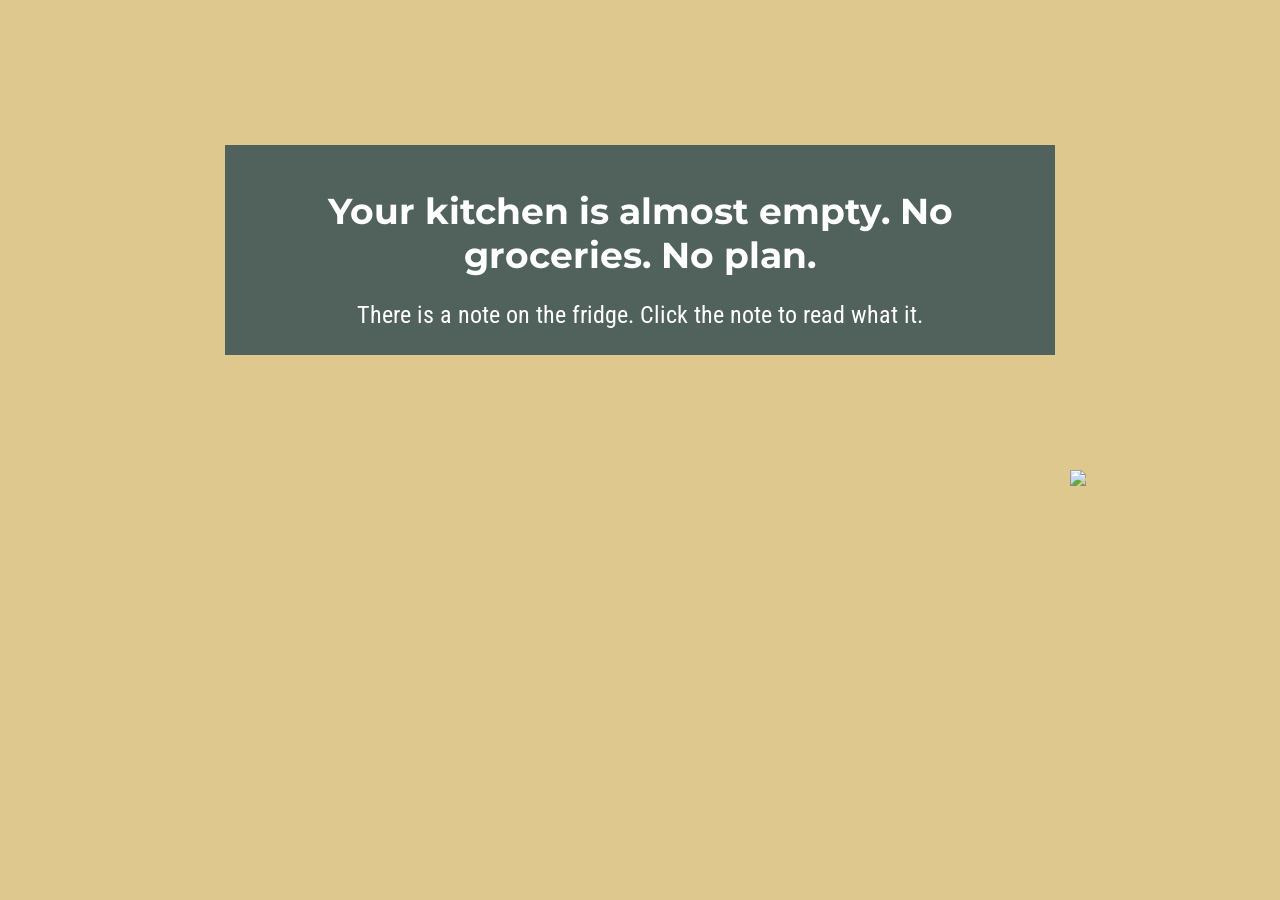
==== click-note.html @ a4118b9d "Update click-note.html" ====
<!DOCTYPE html>
<html lang="en">
    <head>
        <meta charset="UTF-8">
        <meta name="viewport" content="width=device-width, initial-scale=1.0">
        <title>Click Note On Fridge</title>

        <link href="https://fonts.googleapis.com/css?family=Wendy+One" rel="stylesheet">
        <link href="https://googleapis.com" rel="stylesheet">

        <link rel="stylesheet" href="style.css">
    </head>
    <body>
        <div id="click-note-screen">
            <div class = "click-note-card">
                <h1>
                    Your kitchen is almost empty. No groceries. No plan.
                </h1>

                <p>
                    There is a note on the fridge. Click the note to read what it.
                </p>

                <img src = "Images/sticky-note.png" class = "sticky-note-button" onclick = "directionsPage()">
            </div>
        </div>

        <div id = "directions-screen" style = "display:none;">
            <div class = "directions-card">
                <ul class="mission-list">
                    <li>I had to leave quickly, but I set up a challenge for you.</li>
                    <li>Each day you must choose how to eat:
                        <ul>
                            <li><strong>Groceries 🥦</strong> (cheap, lasts longer)</li>
                            <li><strong>Fast Food 🍔</strong> (fast but costly over time)</li>
                            <li><strong>Dining Out 🍽️</strong> (expensive but satisfying)</li>
                        </ul>
                    </li>
                    <li> Make smart choice. Every decision affects your budget</li>
                </ul>

                <img src = "Images/next.png" class = "next-button" onclick = "quizPage()">
            </div>
            

        </div>
        <script src = "game.js"></script>
    </body>
</html>
---- style.css ----
@import url('https://fonts.googleapis.com/css2?family=Montserrat:wght@400;700&family=Roboto+Condensed:wght@400;700&display=swap');
body {
    margin: 0;
    font-family: 'Roboto Condensed', sans-serif;
}

#start-screen{
    background-image: url('Images/kitchen-background1.png');
    background-size: cover; 
    background-position: center; 
    background-repeat: no-repeat; 
    width:100vw;
    height: 100vh;
    display: flex;
    justify-content: center;
    align-items: center;
    position: relative;
}

/* Make the card large and styled */
.start-card {
    /* Sizing from the travel game */
    width: min(500px, 85vw);
    padding: 40px 25px;
    background-color: rgba(34, 64, 77, 0.75);
    text-align: center;
    border-radius: 10px;
        
}

.start-card h1 {
    color: #fff;
    font-family: 'Montserrat', sans-serif;
    font-size: 120px ;
    margin-bottom: 20px;
    font-weight: bold;
}

.start-card p {
    color: #ffffff;
    font-family: 'Montserrat', sans-serif;
    font-size: 36px;
    font-weight: bold;
    margin-bottom: 20px;
}

.start-card button {
    font-family: 'Montserrat', sans-serif;
    background: #00c0ca;
    color:#ffffff;
    border: none;
    padding: 15px 50px;
    font-size: 30px;
    border-radius: 50px;
    cursor: pointer;
    box-shadow: 5px 5px 10px rgba(34,64,77,0.3);
}

#mission-screen {
    background-image: url('Images/kitchen-background-blurry.png');
    background-size: cover; 
    background-position: center; 
    background-repeat: no-repeat;     
    width:100vw;
    height: 100vh;
    display: flex;
    justify-content: center;
    align-items: center;
    position: relative;
}

.mission-card {
    width: min(500px, 85vw);
    padding: 40px 25px;
    background-color: rgba(34, 64, 77, 0.75);
    text-align: center;
    border-radius: 10px;
}

.mission-card h1 {
    color: #ffffff;
    font-family: 'Montserrat', sans-serif;
    font-size: 55px ;
    margin-bottom: 20px;
    font-weight: bold;
}

.mission-card h2 {
    color: #ffffff;
    font-family: 'Montserrat', sans-serif;
    font-size: 86px;
    font-weight: bold;
    margin-bottom: 20px;
}

.mission-card p {
    color: #ffffff;
    font-family: "Roboto Condensed",sans-serif;
    font-size: 45px;
}

.next-button {
    position:absolute;
    width: 80px;
    height: auto;
    right: 200px;
    bottom: 90px;
    animation: heartbeat 1.5s infinite; /* Duration and repeat count */
    cursor: pointer;
}

@keyframes heartbeat {
      0% { transform: scale(1); }
  15% { transform: scale(1.15); } /* First rapid pulse */
  30% { transform: scale(1); }
  45% { transform: scale(1.25); } /* Second larger pulse */
  70% { transform: scale(1); }
  100% { transform: scale(1); } /* Pause between beats */
}

#click-note-screen {
    /* Change 'cover' to 'contain' to ensure the full image fits */
    background-image: url('Images/kitchen-background2.png');
    background-size: contain; 
    background-position: center; 
    background-repeat: no-repeat; 
    
    /* Pick a color from your image (like the floor or wall color) 
       to fill the empty space around the image on tall screens */
    background-color: #dec88d; 

    width: 100vw;
    height: 100vh;
    display: flex;
    flex-direction: column;
    justify-content: center;
    align-items: center;
    position: relative;
    overflow: hidden;
}

.click-note-card {
    width: 750px;
    height: 130px;
    padding: 20px 40px 60px 40px;
    background-color: rgba(34,64,77,0.75);
    text-align: center;
    margin-bottom:400px;
}

.click-note-card h1 {
    color: #ffffff;
    font-family: 'Montserrat', sans-serif;
    font-size: 36px;
    font-weight: bold;
    margin-bottom: 20px;
}

.click-note-card p {
    color: #ffffff;
    font-family: "Roboto Condensed",sans-serif;
    font-size: 24px;
}

.sticky-note-button {
    position: absolute;
    width: 100px;
    height: auto;
    right: 110px;
    top: 470px;
    animation: heartbeat 1.5s infinite; /* Duration and repeat count */
    cursor: pointer;
}

#directions-screen {
    background-image: url('Images/kitchen-background-blurry.png');
    background-size: cover; 
    background-position: center; 
    background-repeat: no-repeat;     
    width:100vw;
    height: 100vh;
    display: flex;
    justify-content: center;
    align-items: center;
    position: relative;
}

.directions-card {
    background-image: url('Images/sticky-note-directions.png');
    background-size: cover; 
    background-position: center; 
    background-repeat: no-repeat;   
    width: 470px;
    height: 490px;
    text-align: center;
    border-radius: 10px;
}

/* Makes the bullet points look clean inside a centered card */
.mission-list {
    text-align: left;         /* Aligns the text cleanly to the left */
    display: inline-block;    /* Keeps the whole list centered inside the card */
    margin: 20px auto;        /* Adds space around the list */
    font-size: 22px;          /* Adjust to match your paragraph size */
    line-height: 1.6;         /* Gives the text room to breathe */
    font-family: "Montserrat", sans-serif;
    color: #ffffff;


}

/* Adds a little space above the nested food options */
.mission-list ul {
    margin-top: 10px;
}

#quiz-screen {
    background-image: url('Images/kitchen-background3.png');
    background-size: cover; 
    background-position: center; 
    background-repeat: no-repeat;     
    width:100vw;
    height: 100vh;
    display: flex;
    justify-content: center;
    align-items: center;
    position: relative;
}

/* --- QUIZ SCREEN STYLES --- */

.quiz-wrapper {
    display: flex;
    flex-direction: column;
    align-items: center;
    position: relative;
    width: 90%;
    max-width: 1200px;
}

/* Timer Sticky Note */
.timer-box {
    background-color: #22404d;
    padding: 15px 40px;
    position: relative;
    z-index: 2;
    box-shadow: 2px 4px 10px rgba(0,0,0,0.1);
    margin-bottom: -20px; /* Pulls the quiz board up slightly behind it */
}

/* The little piece of tape on the timer */
.tape {
    position: absolute;
    top: -10px;
    left: 50%;
    transform: translateX(-50%);
    width: 80px;
    height: 25px;
    background-color: rgba(220, 220, 220, 0.8);
}

.timer-box h1 {
    color: #ffffff; /* Bright blue from your travel game / image */
    font-family: 'Montserrat', sans-serif;
    font-size: 60px;
    margin: 0;
    letter-spacing: 2px;
}

/* The dashed box wrapping the quiz */
.quiz-board {
    border: 4px dashed #00c0ca; /* Purple/Grey dashed line */
    padding: 60px 40px 40px 40px;
    width: 100%;
    text-align: center;
}

.quiz-question {
    color: #22404d;
    font-family: 'Montserrat, sans-serif;
    font-size: 32px;
    margin-bottom: 40px;
    text-transform: uppercase;
}

/* Flexbox to put answers in a row */
.answers-row {
    display: flex;
    justify-content: center;
    gap: 15px;
}

.answer-btn {
    background-color: #00c0ca;
    border: none;
    border-radius: 5px;
    padding: 20px;
    width: 220px;
    min-height: 120px;
    color: #144a7b;
    font-family: 'Montserrat', sans-serif;
    font-size: 20px;
    font-weight: bold;
    cursor: pointer;
    box-shadow: 2px 2px 8px rgba(0,0,0,0.1);
    display: flex;
    align-items: center;
    justify-content: center;
    gap: 10px;
    transition: transform 0.1s;
}

.answer-btn:active {
    transform: scale(0.95);
}

#reminders-screen {
    /* Use whatever background you want here! */
    background-image: url('Images/kitchen-background-blurry.png');
    background-size: cover; 
    background-position: center; 
    background-repeat: no-repeat;     
    width: 100vw;
    height: 100vh;
    display: flex;
    justify-content: center;
    align-items: center;
    position: relative;
}

/* ========================================================
   CUSTOM GAME POPUP ALERT
======================================================== */
#custom-alert-overlay {
    position: fixed;
    top: 0; left: 0; width: 100vw; height: 100vh;
    background: rgba(0,0,0,0.8);
    display: flex; justify-content: center; align-items: center;
    z-index: 9999; /* Makes sure it is ALWAYS on top! */
}

#custom-alert-box {
    background: 22404d;
    border: 6px solid #111;
    border-radius: 20px;
    padding: 40px;
    text-align: center;
    width: min(500px, 85vw);
    box-shadow: 10px 10px 0px #111;
    
    /* FIX: Changed the animation name to alertPop */
    animation: alertPop 0.3s ease-out; 
}
/* --- NEW: Custom animation just for the alert box --- */
@keyframes alertPop {
    0% { transform: scale(0); }
    80% { transform: scale(1.1); } /* Slight bounce effect */
    100% { transform: scale(1); }
}

#custom-alert-text {
    font-family: 'Montserrat', sans-serif;
    font-size: clamp(20px, 4vw, 28px);
    font-weight: bold;
    color: #fff;
    margin-bottom: 30px;
}

#custom-alert-btn {
    font-family: 'Roboto Condensed', sans-serif;
    background: #00c0ca;
    color: white;
    border: 4px solid #111;
    font-size: clamp(20px, 4vw, 26px);
    padding: 10px 40px;
    border-radius: 40px;
    cursor: pointer;
    box-shadow: 4px 4px 0px #111;
    transition: transform 0.1s;
}
#custom-alert-btn:active { transform: translateY(4px); box-shadow: 0px 0px 0px #111; }


/* --- DAY 1 SCREEN STYLES --- */
#day1-screen {
    background-image: url('Images/kitchen-background3.png');
    background-size: cover; 
    background-position: center; 
    background-repeat: no-repeat;     
    width: 100vw;
    height: 100vh;
    display: flex;
    justify-content: center; /* Keeps everything centered vertically */
    align-items: center;
    position: relative;
    flex-direction: column;
}

/* Sticky Note in Top Right */
.budget-sticky {
    position: absolute;
    top: 5px;
    left: 270px;
    background-color: #22404d;
    
    /* Adjusted padding */
    padding: 25px 40px 15px 40px; 
    box-shadow: 5px 5px 10px rgba(0,0,0,0.2);
    transform: rotate(5deg);
    text-align: center;
    position: relative; /* Make sure the tape attaches to this box */
}

.budget-sticky h2 {
    color: #ffffff; /* Blue text */
    font-family: 'Montserrat', sans-serif;
    font-size: 32px;
    margin: 5px 0;
}

/* Prompt Box */
.prompt-box {
    background-color: #22404d;
    padding: 20px 40px;
    width: 600px;
    text-align: center;
    box-shadow: 4px 4px 10px rgba(0,0,0,0.1);
    
    /* Changed this to push the cards down slightly, instead of a massive gap */
    margin-bottom: 40px; 
    
    /* Added this so the tape inside it positions correctly */
    position: relative; 
}

.prompt-tape {
    position: absolute;
    /* Moved the tape to the top edge of the prompt box */
    top: -10px; 
    left: 50%;
    transform: translateX(-50%);
    width: 80px;
    height: 25px;
    background-color: rgba(220, 220, 220, 0.8);
}

.prompt-box p {
    color:#ffffff;
    font-family: 'Montserrat', sans-serif;
    font-size: 22px;
    margin: 0;
}

/* Cards Row */
.cards-container {
    display: flex;
    justify-content: center;
    gap: 40px;
}

.food-card {
    background-color: #00c0ca; /* Light blue */
    width: 200px;
    border-radius: 20px;
    padding: 20px;
    display: flex;
    flex-direction: column;
    align-items: center;
    box-shadow: 4px 4px 12px rgba(0,0,0,0.2);
}

.image-box {
    background-color: white;
    width: 100%;
    height: 180px;
    border-radius: 15px;
    display: flex;
    justify-content: center;
    align-items: center;
    margin-bottom: 15px;
    overflow: hidden;
}

.image-box img {
    width: 90%; /* Adjusts the image to fit nicely inside the white box */
    height: auto;
}

.food-card h2 {
    color: #ffffff;
    font-family: 'Montserrat', sans-serif;
    font-size: 36px;
    font-weight: bold;
    margin: 5px 0;
}

.food-card h3 {
    color: #fff;
    font-family: 'Montserrat', sans-serif;
    font-weight: bold;
    font-size: 28px;
    margin: 0 0 15px 0;
}

/* Green Buy Button */
.buy-btn {
    background-color: #22404d; /* Bright green */
    color: white;
    font-family: 'Roboto Condensed', sans-serif;
    font-size: 24px;
    border: none;
    border-radius: 30px;
    padding: 10px 40px;
    cursor: pointer;
    box-shadow: 2px 4px 0px #000; /* Darker green shadow for 3D effect */
    transition: transform 0.1s, box-shadow 0.1s;
}

.buy-btn:active {
    transform: translateY(4px); /* Pushes the button down when clicked */
    box-shadow: 0px 0px 0px #1e7e34; /* Removes shadow so it looks pressed */
}

/* --- AISLE DODGER GAME STYLES --- */
#dodger-game-screen {
    background-image: url('Images/kitchen-background-blurry.png');
    background-size: cover; 
    background-position: center; 
    width: 100vw;
    height: 100vh;
    display: flex;
    flex-direction: column;
    align-items: center;
    justify-content: center;
}

.game-header {
    display: flex;
    justify-content: space-between;
    width: 400px;
    background: #22404d;
    padding: 10px 25px;
    border: 4px solid #b1aebf;
    border-radius: 15px;
    margin-bottom: 15px;
    box-shadow: 4px 4px 0px rgba(0,0,0,0.2);
}

.game-header h2 {
    font-family: 'Montserrat', sans-serif;
    color: #fff;
    margin: 0;
    font-size: 28px;
}

#game-board {
    width: 400px;
    height: 500px;
    background-color: #92f1f6; /* Super light yellow floor */
    border: 6px solid #72707c;
    border-radius: 15px;
    position: relative;
    overflow: hidden; /* Stops items from showing outside the box */
    box-shadow: inset 0px 0px 15px rgba(0,0,0,0.1);
    
    /* CRITICAL: Stops the screen from moving when dragging on mobile! */
    touch-action: none; 
}

/* Creating the visual grocery aisles using CSS lines */
#game-board::before {
    content: '';
    position: absolute;
    top: 0; left: 33%;
    width: 4px; height: 100%;
    background: rgba(0,0,0,0.05);
}
#game-board::after {
    content: '';
    position: absolute;
    top: 0; left: 66%;
    width: 4px; height: 100%;
    background: rgba(0,0,0,0.05);
}

#player-cart {
    position: absolute;
    bottom: 10px;
    left: 170px; /* Centers it perfectly (400/2 - 30) */
    font-size: 50px;
    width: 60px;
    height: 60px;
    display: flex;
    justify-content: center;
    align-items: center;
    cursor: grab; /* Shows the grab hand icon on desktop */
    user-select: none; /* Stops the emoji from being highlighted */
}

#player-cart:active {
    cursor: grabbing;
}

.falling-item {
    position: absolute;
    top: -50px; /* Starts just above the board */
    font-size: 40px;
    width: 40px;
    height: 40px;
    user-select: none;
    filter: drop-shadow(2px 2px 2px rgba(0,0,0,0.3));
}

/* --- FAST FOOD DRIVE-THRU GAME STYLES --- */
#fastfood-game-screen {
    background-image: url('Images/kitchen-background-blurry.png');
    background-size: cover; 
    background-position: center; 
    width: 100vw;
    height: 100vh;
    display: flex;
    flex-direction: column;
    align-items: center;
    justify-content: center;
}

#drive-thru-board {
    width: 600px;
    height: 400px;
    background-color: #00c0ca; /* Sky blue outside */
    border: 12px solid #333;
    border-radius: 20px;
    position: relative;
    overflow: hidden;
    box-shadow: 0px 10px 30px rgba(0,0,0,0.5);
    margin-bottom: 30px;
}

/* The CSS Car */
#moving-car {
    position: absolute;
    top: 120px;
    left: 0px;
    width: 200px;
    height: 120px;
}

#car-body {
    position: absolute;
    bottom: 20px;
    width: 100%;
    height: 60px;
    background-color: #e74c3c; /* Red car */
    border-radius: 20px 20px 10px 10px;
}

/* The Target Zone (The Window) */
#car-window {
    position: absolute;
    bottom: 80px;
    left: 50px;
    width: 80px;
    height: 50px;
    background-color: rgba(255, 255, 255, 0.4);
    border: 4px solid #111;
    border-radius: 10px;
    z-index: 2; /* Needs to be above the car body */
}

/* Car Wheels */
.wheel {
    position: absolute;
    bottom: 5px;
    width: 30px;
    height: 30px;
    background-color: #111;
    border-radius: 50%;
}
.wheel-left { left: 30px; }
.wheel-right { right: 30px; }

/* The Food Bag */
#food-bag {
    position: absolute;
    bottom: -10px;
    left: 50%;
    transform: translateX(-50%);
    font-size: 80px;
    z-index: 5;
    filter: drop-shadow(4px 4px 5px rgba(0,0,0,0.5));
}

/* The Toss Animation (Moves up and shrinks to look like it's flying away) */
.bag-flying {
    transition: all 0.5s cubic-bezier(0.25, 1, 0.5, 1);
    bottom: 220px !important; /* Moves up to window height */
    font-size: 40px !important; /* Shrinks to look far away */
}

/* The Button */
#toss-btn {
    background-color: #22404;
    color: #fff;
    font-family: 'Montserrat', sans-serif;
    font-size: 40px;
    padding: 15px 80px;
    border: 6px solid #111;
    border-radius: 50px;
    cursor: pointer;
    box-shadow: 6px 6px 0px #111;
    transition: transform 0.1s, box-shadow 0.1s;
}

#toss-btn:active {
    transform: translateY(6px);
    box-shadow: 0px 0px 0px #111;
}

/* --- DINING OUT TIP GAME STYLES --- */
#dining-game-screen {
    background-image: url('Images/kitchen-background-blurry.png');
    background-size: cover; 
    background-position: center; 
    width: 100vw;
    height: 100vh;
    display: flex;
    flex-direction: column;
    align-items: center;
    justify-content: center;
}

/* The Restaurant Check */
.receipt {
    background-color: #fff;
    width: 350px;
    padding: 30px;
    text-align: center;
    border: 2px solid #ccc;
    box-shadow: 5px 10px 20px rgba(0,0,0,0.3);
    margin-bottom: 30px;
    font-family: 'Courier New', Courier, monospace; /* Makes it look like a receipt printer! */
    color: #111;
}

.receipt h3 {
    font-size: 28px;
    margin-top: 0;
}

.receipt p {
    font-size: 20px;
    font-weight: bold;
    margin: 5px 0;
}

.receipt h2 {
    font-family: 'Montserrat', sans-serif;
    color: #00c0ca;
    font-size: 32px;
    margin-top: 20px;
}

/* The Slider Area */
#tip-game-container {
    width: 600px;
    margin-bottom: 40px;
}

.slider-labels {
    display: flex;
    justify-content: space-between;
    font-family: 'Montserrat', sans-serif;
    font-size: 24px;
    color: white;
    text-shadow: 2px 2px 4px rgba(0,0,0,0.8);
    margin-bottom: -2px;
}

#slider-track {
    width: 100%;
    height: 40px;
    background: linear-gradient(to right, #e74c3c, #f4d35e, #e74c3c); /* Red to Yellow to Red */
    border: 6px solid #111;
    border-radius: 20px;
    position: relative;
    box-shadow: inset 0px 5px 10px rgba(0,0,0,0.5);
}

/* The Green 20% Zone (Placed exactly at 66% of the bar) */
#tip-target-zone {
    position: absolute;
    top: 0;
    left: 60%; /* Starts at 60% width */
    width: 12%; /* Covers exactly the 20% tip area */
    height: 100%;
    background-color: rgba(40, 167, 69, 0.9); /* Bright Green */
    border-left: 3px solid #111;
    border-right: 3px solid #111;
}

#tip-pointer {
    position: absolute;
    top: -45px;
    left: 0%; /* Start position */
    font-size: 50px;
    transform: translateX(-50%); /* Centers the finger over the exact percentage */
    filter: drop-shadow(2px 4px 2px rgba(0,0,0,0.4));
}

#stop-tip-btn {
    background-color: #22404d;
    color: white;
    font-family: 'Montserrat', sans-serif;
    font-size: 40px;
    padding: 15px 80px;
    border: 6px solid #111;
    border-radius: 50px;
    cursor: pointer;
    box-shadow: 6px 6px 0px #111;
    transition: transform 0.1s, box-shadow 0.1s;
}

#stop-tip-btn:active {
    transform: translateY(6px);
    box-shadow: 0px 0px 0px #111;
}

#day2-screen {
    background-image: url('Images/kitchen-background3.png');
    background-size: cover; 
    background-position: center; 
    background-repeat: no-repeat;     
    width: 100vw;
    height: 100vh;
    display: flex;
    justify-content: center; /* Keeps everything centered vertically */
    align-items: center;
    position: relative;
    flex-direction: column;
}
/* --- SHELF SCAVENGER HUNT STYLES --- */
#scavenger-game-screen {
    background-image: url('Images/kitchen-background-blurry.png');
    background-size: cover; 
    background-position: center; 
    width: 100vw;
    height: 100vh;
    display: flex;
    flex-direction: column;
    align-items: center;
    justify-content: center;
}

#shopping-list-note {
    background-color: #00c0ca;
    padding: 15px 40px 15px 20px;
    border: 2px solid #e0ddb1;
    box-shadow: 4px 4px 10px rgba(0,0,0,0.2);
    position: relative;
    margin-bottom: 20px;
    width: 300px;
    transform: rotate(-2deg);
}

#shopping-list-note h3 {
    font-family: 'Montserrat', sans-serif;
    color: #e74c3c;
    font-size: 28px;
    margin-top: 5px;
    margin-bottom: 5px;
    text-align: center;
}

#target-list-ui {
    font-family: 'Roboto Condensed', sans-serif;
    font-size: 22px;
    color: #111;
    list-style-type: square;
    padding-left: 20px;
    margin: 0;
}

/* When the player finds an item, it crosses off the list! */
.found-item {
    text-decoration: line-through;
    color: #aaa !important;
}

/* The Wooden Shelf Game Board */
#shelf-board {
    width: 700px;
    height: 350px;
    background-color: #8b5a2b; /* Wood brown */
    border: 12px solid #5c3a21; /* Darker wood border */
    border-radius: 10px;
    position: relative;
    box-shadow: inset 0px 10px 20px rgba(0,0,0,0.5);
    
    /* Creates the look of horizontal shelf planks */
    background-image: repeating-linear-gradient(
        transparent,
        transparent 110px,
        #5c3a21 110px,
        #5c3a21 120px
    );
}

/* Individual Grocery Items scattered on the shelf */
.grocery-item {
    position: absolute;
    font-size: 45px;
    cursor: pointer;
    user-select: none; /* Stops text highlighting when clicking fast */
    filter: drop-shadow(2px 2px 2px rgba(0,0,0,0.5));
    transition: transform 0.1s;
}

.grocery-item:active {
    transform: scale(0.8); /* Shrinks slightly when clicked */
}

/* A quick red flash animation if they click the wrong item */
.wrong-click {
    animation: flashRed 0.3s;
}

@keyframes flashRed {
    0% { background-color: rgba(231, 76, 60, 0); }
    50% { background-color: rgba(231, 76, 60, 0.5); border-radius: 50%; }
    100% { background-color: rgba(231, 76, 60, 0); }
}

/* --- MINI-GAME DIRECTIONS OVERLAY --- */
#game-directions-overlay {
    position: fixed;
    top: 0; 
    left: 0; 
    width: 100vw; 
    height: 100vh;
    background: rgba(0,0,0,0.8); /* Darkens the game behind it */
    z-index: 1000; /* Makes sure it stays on top of everything */
    display: flex;
    justify-content: center;
    align-items: center;
}

.directions-popup {
    background-color: #22404d;
    border: 6px solid #144a7b;
    border-radius: 15px;
    padding: 40px;
    width: 550px;
    text-align: center;
    box-shadow: 10px 10px 0px #111;
}

.directions-popup h1 {
    color: #e74c3c;
    font-family: 'Montserrat', sans-serif;
    font-size: 45px;
    margin-top: 0;
    margin-bottom: 20px;
}

.directions-popup .mission-list {
    font-size: 24px;
    color: #fff;
    margin-bottom: 30px;
}

#start-minigame-btn {
    background-color: #00c0ca;
    color: white;
    font-family: 'Montserrat', sans-serif;
    font-size: 30px;
    padding: 15px 50px;
    border: none;
    border-radius: 50px;
    cursor: pointer;
    box-shadow: 4px 6px 0px #1e7e34;
    transition: transform 0.1s, box-shadow 0.1s;
}

#start-minigame-btn:active {
    transform: translateY(6px);
    box-shadow: 0px 0px 0px #1e7e34;
}

/* --- BURGER BUILDER STYLES --- */
#burger-game-screen {
    background-image: url('Images/kitchen-background-blurry.png');
    background-size: cover; 
    background-position: center; 
    width: 100vw; height: 100vh;
    display: flex; flex-direction: column; align-items: center; justify-content: center;
}

#order-note {
    background-color: #fff;
    width: 250px;
    padding: 20px;
    border: 1px solid #ccc;
    box-shadow: 4px 4px 10px rgba(0,0,0,0.1);
    position: relative;
    margin-bottom: 20px;
    font-family: 'Courier New', monospace;
    text-align: center;
}

#recipe-display {
    font-weight: bold;
    font-size: 20px;
    line-height: 1.5;
}

#assembly-tray {
    width: 400px;
    height: 250px;
    background-color: #d1d1d1; /* Metallic tray look */
    border: 8px solid #999;
    border-radius: 15px;
    position: relative;
    display: flex;
    flex-direction: column-reverse; /* Stacks burger from bottom up */
    align-items: center;
    padding-bottom: 20px;
    margin-bottom: 30px;
}

/* Individual burger layers inside the tray */
.burger-layer {
    width: 180px;
    height: 30px;
    border-radius: 10px;
    margin-bottom: 2px;
    text-align: center;
    line-height: 30px;
    font-weight: bold;
    color: white;
    font-family: 'Wendy One', sans-serif;
    animation: slideIn 0.2s ease-out;
}

@keyframes slideIn {
    from { transform: translateY(-50px); opacity: 0; }
    to { transform: translateY(0); opacity: 1; }
}

.layer-Bun { background-color: #e67e22; }
.layer-Meat { background-color: #7d4627; }
.layer-Cheese { background-color: #f1c40f; }
.layer-Lettuce { background-color: #2ecc71; }

.ingredient-controls {
    display: flex;
    gap: 15px;
}

.ing-btn {
    padding: 15px 20px;
    font-family: 'Wendy One', sans-serif;
    font-size: 20px;
    border-radius: 10px;
    border: 4px solid #111;
    cursor: pointer;
    background: white;
    transition: transform 0.1s;
}

.ing-btn:active { transform: scale(0.9); }


/* --- BALANCE THE TRAY STYLES --- */
#balance-game-screen {
    background-image: url('Images/kitchen-background-blurry.png');
    background-size: cover;
    background-position: center;
    width: 100vw; height: 100vh;
    display: flex; flex-direction: column; align-items: center; justify-content: center;
    cursor: crosshair; /* Helps the player see their exact pointer */
}

#tray-surface {
    width: 600px;
    height: 400px;
    background: radial-gradient(circle, #dcdcdc, #a9a9a9);
    border: 15px solid #444;
    border-radius: 50%; /* Large oval tray */
    position: relative;
    overflow: hidden;
    box-shadow: 0px 20px 40px rgba(0,0,0,0.4);
    display: flex;
    justify-content: center;
    align-items: center;
    touch-action: none;           /* Prevents scrolling/zooming */
    user-select: none;            /* Prevents selecting text/emojis */
    -webkit-user-select: none;    /* Safari specific */
    -webkit-touch-callout: none;  /* Prevents "Save Image" popup on emojis */
}

#balance-zone {
    width: 100px;
    height: 100px;
    background-color: rgba(46, 204, 113, 0.4);
    border: 4px solid #2ecc71;
    border-radius: 50%;
    position: absolute;
    display: flex;
    justify-content: center;
    align-items: center;
    transition: none; 
    pointer-events: none;         /* Makes sure the circle itself doesn't block the touch */
}

.inner-circle {
    width: 10px;
    height: 10px;
    background-color: #27ae60;
    border-radius: 50%;
}

.tray-food {
    font-size: 80px;
    pointer-events: none; /* Mouse ignores the emojis */
    opacity: 0.8;
}

.game-hint {
    font-family: 'Sanchez', sans-serif;
    color: white;
    font-size: 24px;
    margin-top: 20px;
    text-shadow: 2px 2px 5px #000;
}


/* --- CHECKOUT SORT STYLES --- */
#sort-game-screen {
    background-image: url('Images/kitchen-background-blurry.png');
    background-size: cover;
    background-position: center;
    width: 100vw; height: 100vh;
    display: flex; flex-direction: column; align-items: center; justify-content: center;
}

#conveyor-container {
    width: 800px;
    height: 200px;
    background-color: #444;
    border: 10px solid #222;
    border-radius: 20px;
    position: relative;
    overflow: hidden;
    margin-bottom: 40px;
}

/* Update this in your style.css */
#conveyor-belt {
    position: relative;
    width: 100%;
    height: 100%;
    overflow: hidden;
}

.sort-item {
    position: absolute;
    font-size: 60px;
    top: 50%;
    transform: translateY(-50%);
    /* Transition must be none for RequestAnimationFrame to work */
    transition: none; 
}

.wrong-flash {
    background-color: rgba(255, 0, 0, 0.5);
    border-radius: 50%;
}

@keyframes beltMove {
    from { left: 0; }
    to { left: -80px; }
}

#grocery-bag-goal {
    position: absolute;
    left: 20px;
    top: 50%;
    transform: translateY(-50%);
    font-size: 100px;
    z-index: 5;
}

#moving-item {
    position: absolute;
    right: -100px;
    top: 50%;
    transform: translateY(-50%);
    font-size: 70px;
    z-index: 10;
}

.sort-controls {
    display: flex;
    gap: 30px;
}

.sort-btn {
    padding: 20px 60px;
    font-family: 'Wendy One', sans-serif;
    font-size: 32px;
    border: 5px solid #111;
    border-radius: 50px;
    cursor: pointer;
    color: white;
    box-shadow: 6px 6px 0px #111;
    transition: transform 0.1s;
}

.keep { background-color: #28a745; }
.toss { background-color: #e74c3c; }

.sort-btn:active { transform: scale(0.9); box-shadow: 0px 0px 0px #111; }

/* --- BAGGING RUSH STYLES --- */
#bagging-game-screen {
    background-color: #f2f2f2;
    width: 100vw; height: 100vh;
    display: flex; flex-direction: column; align-items: center; justify-content: center;
}

#kitchen-chute {
    width: 600px; height: 120px;
    background: #bbb;
    border: 5px solid #888;
    position: relative;
    overflow: hidden;
    margin-bottom: 50px;
}

#chute-item {
    position: absolute;
    left: -100px; top: 50%;
    transform: translateY(-50%);
    font-size: 60px;
    padding: 10px;
    border-radius: 10px;
    border: 5px solid black; /* This border color will change via JS */
}

#bagging-zone {
    display: flex; gap: 20px;
}

.bag {
    width: 120px; height: 160px;
    border: 6px solid #333;
    border-radius: 15px;
    font-family: 'Wendy One', sans-serif;
    font-size: 20px;
    cursor: pointer;
    transition: transform 0.1s;
}

.red-bag { background-color: #ff4d4d; color: white; }
.blue-bag { background-color: #4d94ff; color: white; }
.yellow-bag { background-color: #ffd633; color: black; }

.bag:active { transform: scale(0.9); }

/* --- FANCY GARNISH STYLES --- */
#garnish-game-screen {
    background-color: #34495e;
    width: 100vw; height: 100vh;
    display: flex; flex-direction: column; align-items: center; justify-content: center;
}

#plating-area {
    width: 800px;
    height: 400px;
    background-color: #2c3e50;
    border: 10px solid #bdc3c7;
    position: relative;
    overflow: hidden;
    margin-bottom: 30px;
}

#falling-garnish {
    position: absolute;
    top: 20px;
    left: 50%;
    transform: translateX(-50%);
    font-size: 60px;
    z-index: 10;
}

#moving-plate {
    width: 220px;
    height: 220px;
    background-color: white;
    border: 8px solid #d4af37; /* Gold trim */
    border-radius: 50%;
    position: absolute;
    bottom: 20px;
    display: flex;
    justify-content: center;
    align-items: center;
    box-shadow: 0px 10px 20px rgba(0,0,0,0.5);
}

#chefs-circle {
    width: 60px;
    height: 60px;
    border: 3px dashed #e74c3c;
    border-radius: 50%;
}

#drop-btn {
    background: #d4af37;
    color: #111;
    font-family: 'Wendy One', sans-serif;
    font-size: 32px;
    padding: 15px 60px;
    border-radius: 50px;
    border: none;
    cursor: pointer;
    box-shadow: 0px 6px 0px #917524;
}

.garnish-falling-anim {
    transition: top 0.6s cubic-bezier(0.47, 0, 0.745, 0.715);
    top: 280px !important; /* Lands on the plate height */
}
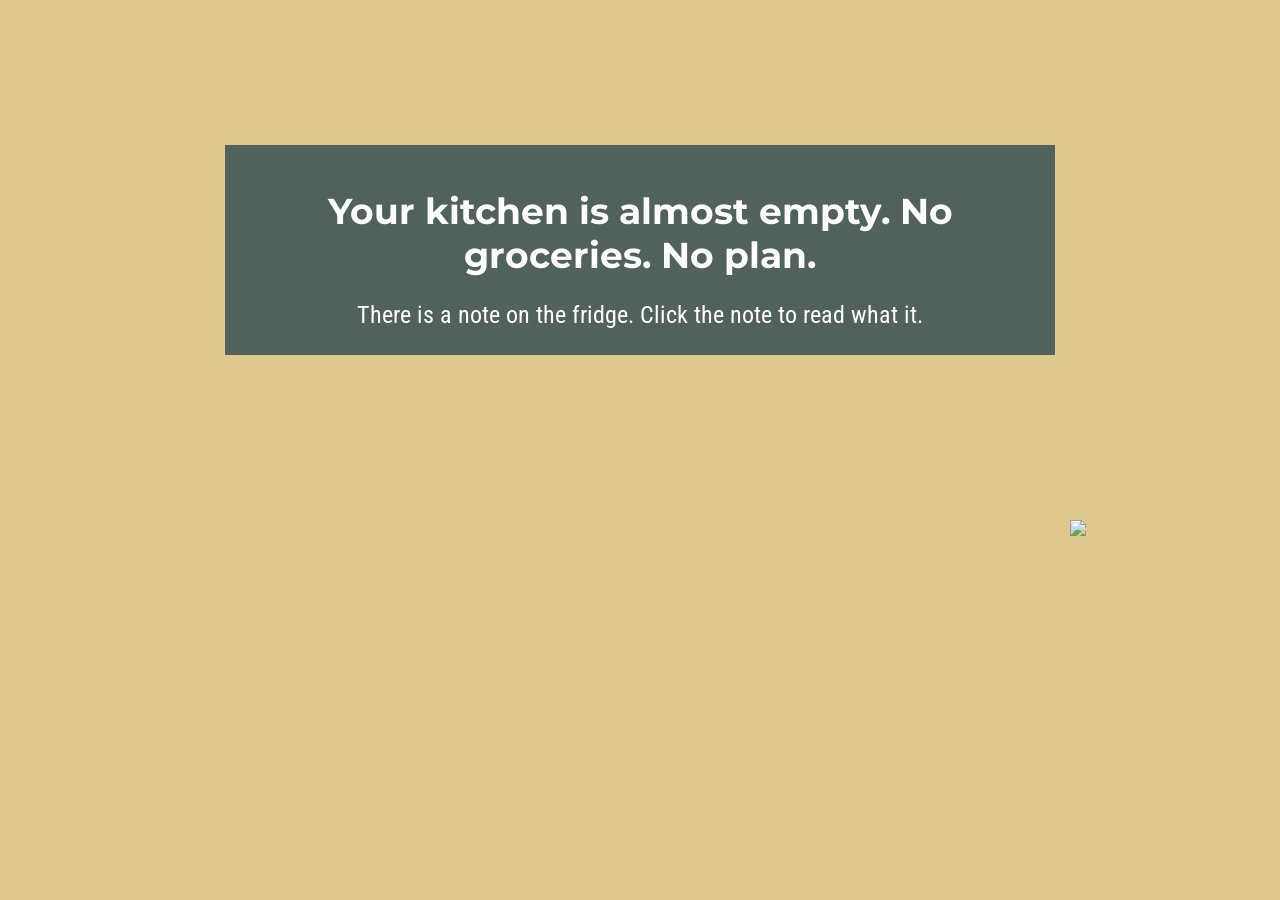
==== commit 98341d40: "Update click-note.html" ====
--- a/click-note.html
+++ b/click-note.html
@@ -39,7 +39,7 @@
                     <li> Make smart choice. Every decision affects your budget</li>
                 </ul>
 
-                <img src = "Images/next.png" class = "next-button" onclick = "quizPage()">
+        <img src="Images/next.png" class="next-button" id="directions-next" onclick="day1Page()">    
             </div>
             
 
--- a/style.css
+++ b/style.css
@@ -100,14 +100,31 @@
     font-size: 45px;
 }
 
+/* --- SHARED STYLES (Applies to ALL next buttons) --- */
 .next-button {
-    position:absolute;
-    width: 80px;
+    position: absolute;
+    width: 120px;
     height: auto;
-    right: 200px;
-    bottom: 90px;
-    animation: heartbeat 1.5s infinite; /* Duration and repeat count */
     cursor: pointer;
+    z-index: 10;
+    animation: heartbeat 1.5s infinite;
+}
+
+/* --- SPECIFIC POSITIONING FOR INDEX.HTML --- */
+#mission-next {
+    right: 140px;       /* Tweak these values specifically for the mission card */
+    bottom: 50px;
+}
+
+/* --- SPECIFIC POSITIONING FOR CLICK-NOTE.HTML --- */
+#directions-next {
+    right: 200px;      /* Tweak these values specifically for the sticky note card */
+    bottom: 310px;
+}
+
+#quiz-next {
+       right: 200px;      /* Tweak these values specifically for the sticky note card */
+    bottom: 310px; 
 }
 
 @keyframes heartbeat {
@@ -168,10 +185,11 @@
     width: 100px;
     height: auto;
     right: 110px;
-    top: 470px;
+    top: 520px;
     animation: heartbeat 1.5s infinite; /* Duration and repeat count */
     cursor: pointer;
 }
+
 
 #directions-screen {
     background-image: url('Images/kitchen-background-blurry.png');
@@ -298,7 +316,7 @@
     padding: 20px;
     width: 220px;
     min-height: 120px;
-    color: #144a7b;
+    color: #fff;
     font-family: 'Montserrat', sans-serif;
     font-size: 20px;
     font-weight: bold;
@@ -341,7 +359,7 @@
 }
 
 #custom-alert-box {
-    background: 22404d;
+    background: #22404d;
     border: 6px solid #111;
     border-radius: 20px;
     padding: 40px;
@@ -700,7 +718,7 @@
 
 /* The Button */
 #toss-btn {
-    background-color: #22404;
+    background-color: #22404d;
     color: #fff;
     font-family: 'Montserrat', sans-serif;
     font-size: 40px;
@@ -1017,7 +1035,7 @@
 #assembly-tray {
     width: 400px;
     height: 250px;
-    background-color: #d1d1d1; /* Metallic tray look */
+    background-color: #00c0ca; /* Metallic tray look */
     border: 8px solid #999;
     border-radius: 15px;
     position: relative;
@@ -1038,7 +1056,7 @@
     line-height: 30px;
     font-weight: bold;
     color: white;
-    font-family: 'Wendy One', sans-serif;
+    font-family: 'Montserrat', sans-serif;
     animation: slideIn 0.2s ease-out;
 }
 
@@ -1059,7 +1077,7 @@
 
 .ing-btn {
     padding: 15px 20px;
-    font-family: 'Wendy One', sans-serif;
+    font-family: 'Montserrat', sans-serif;
     font-size: 20px;
     border-radius: 10px;
     border: 4px solid #111;
@@ -1127,7 +1145,7 @@
 }
 
 .game-hint {
-    font-family: 'Sanchez', sans-serif;
+    font-family: 'Roboto Condensed', sans-serif;
     color: white;
     font-size: 24px;
     margin-top: 20px;
@@ -1207,7 +1225,7 @@
 
 .sort-btn {
     padding: 20px 60px;
-    font-family: 'Wendy One', sans-serif;
+    font-family: 'Montserrat', sans-serif;
     font-size: 32px;
     border: 5px solid #111;
     border-radius: 50px;
@@ -1217,14 +1235,14 @@
     transition: transform 0.1s;
 }
 
-.keep { background-color: #28a745; }
+.keep { background-color: #00863d; }
 .toss { background-color: #e74c3c; }
 
 .sort-btn:active { transform: scale(0.9); box-shadow: 0px 0px 0px #111; }
 
 /* --- BAGGING RUSH STYLES --- */
 #bagging-game-screen {
-    background-color: #f2f2f2;
+    background-color: #00c0ca;
     width: 100vw; height: 100vh;
     display: flex; flex-direction: column; align-items: center; justify-content: center;
 }
@@ -1256,7 +1274,7 @@
     width: 120px; height: 160px;
     border: 6px solid #333;
     border-radius: 15px;
-    font-family: 'Wendy One', sans-serif;
+    font-family: 'Montserrat', sans-serif;
     font-size: 20px;
     cursor: pointer;
     transition: transform 0.1s;
@@ -1270,7 +1288,7 @@
 
 /* --- FANCY GARNISH STYLES --- */
 #garnish-game-screen {
-    background-color: #34495e;
+    background-color: #22404d;
     width: 100vw; height: 100vh;
     display: flex; flex-direction: column; align-items: center; justify-content: center;
 }
@@ -1278,7 +1296,7 @@
 #plating-area {
     width: 800px;
     height: 400px;
-    background-color: #2c3e50;
+    background-color: #00889c;
     border: 10px solid #bdc3c7;
     position: relative;
     overflow: hidden;
@@ -1316,15 +1334,15 @@
 }
 
 #drop-btn {
-    background: #d4af37;
-    color: #111;
-    font-family: 'Wendy One', sans-serif;
+    background: #00c0ca;
+    color: #fff;
+    font-family: ' Montserrat', sans-serif;
     font-size: 32px;
     padding: 15px 60px;
     border-radius: 50px;
     border: none;
     cursor: pointer;
-    box-shadow: 0px 6px 0px #917524;
+    box-shadow: 0px 6px 0px #000;
 }
 
 .garnish-falling-anim {
